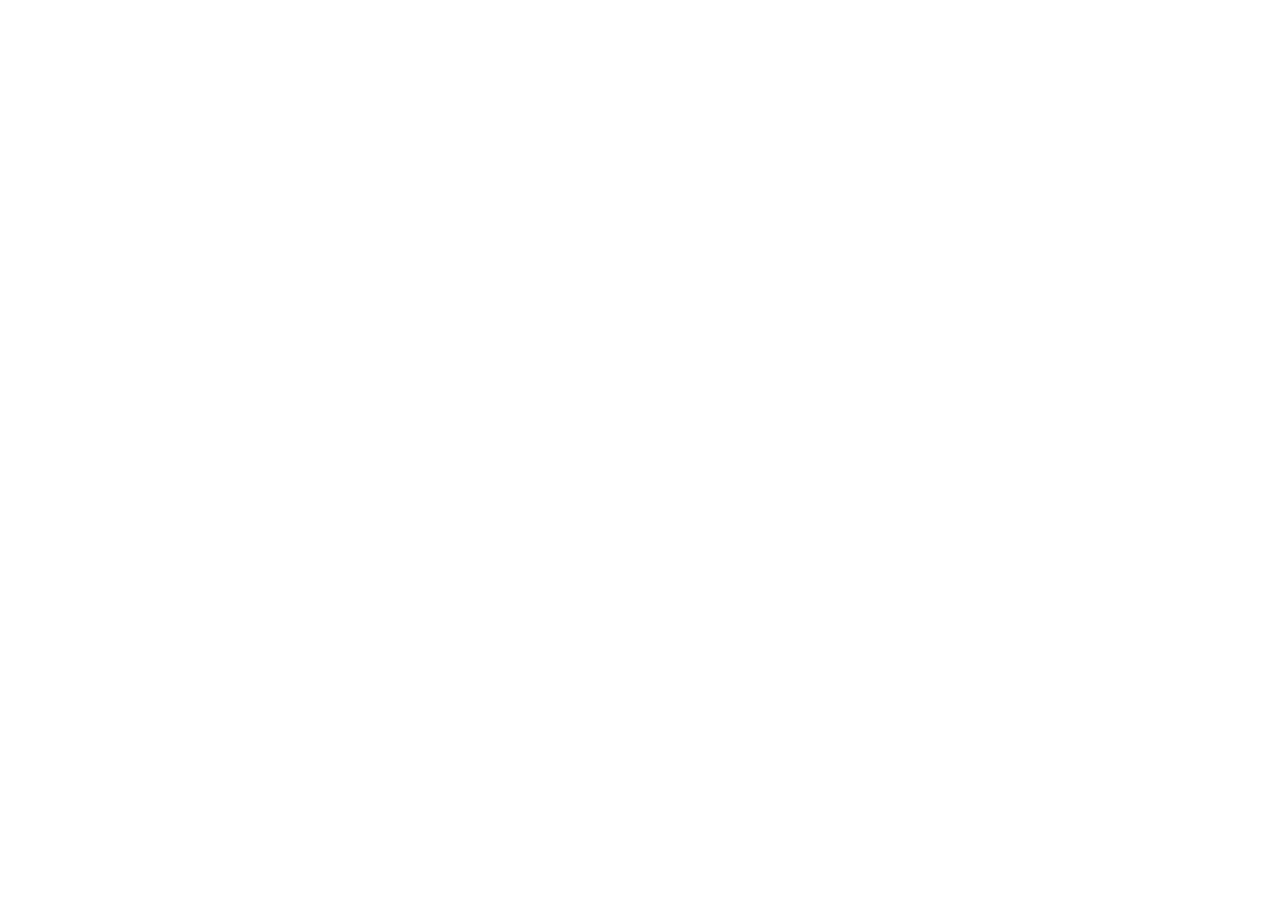
==== index.html @ 2599e7f2 "creazione cartelle e file" ====
<!DOCTYPE html>
<html lang="en">
<head>
    <meta charset="UTF-8">
    <meta name="viewport" content="width=device-width, initial-scale=1.0">
    <title>Giornata 4 - Esercizi e prove</title>
    <link rel="stylesheet" href="assets/css/style.css">
</head>
<body>
    
</body>
</html>
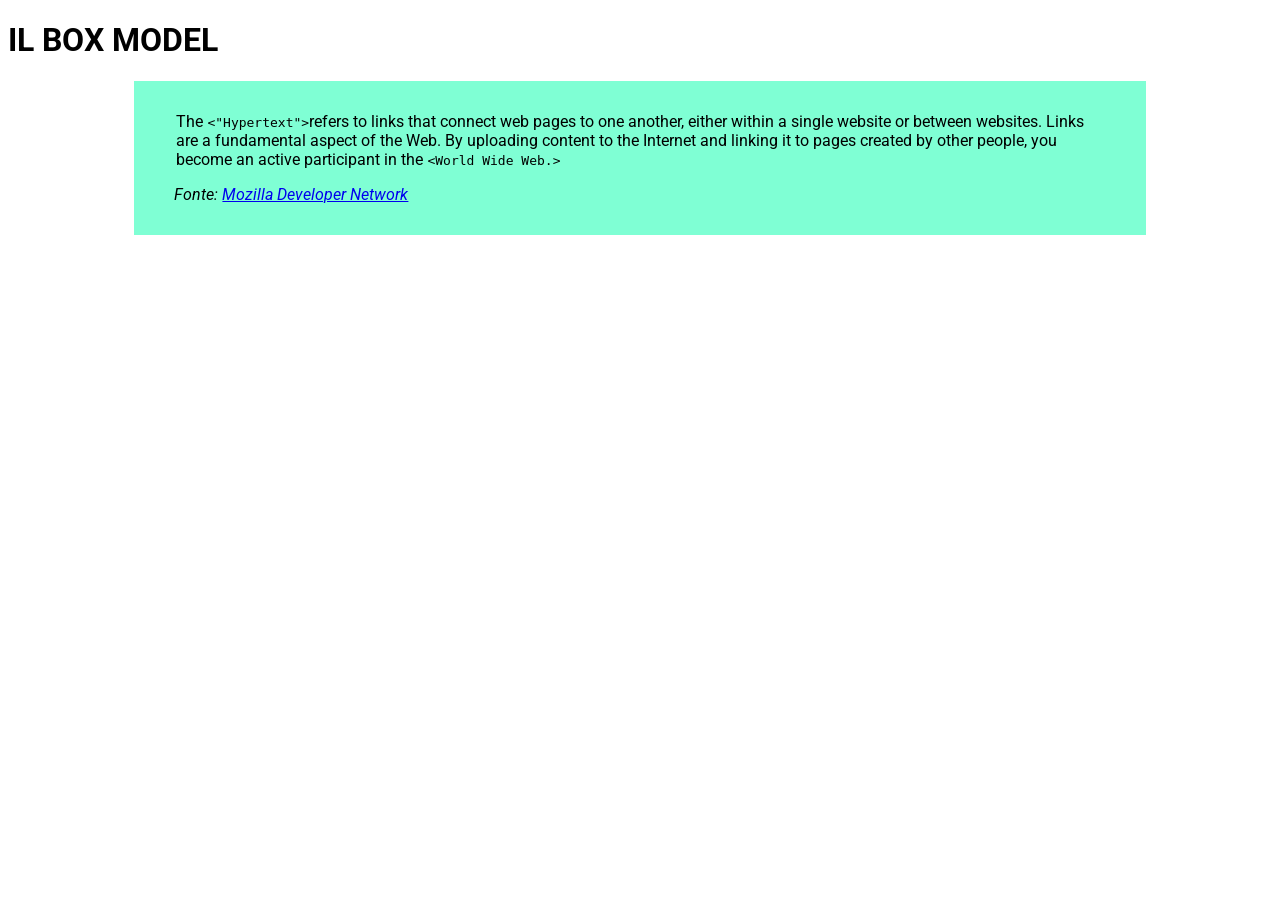
==== commit f5bfcdc5: "aggiunti colori" ====
--- a/index.html
+++ b/index.html
@@ -1,12 +1,30 @@
 <!DOCTYPE html>
-<html lang="en">
+<html lang="it">
+
 <head>
     <meta charset="UTF-8">
     <meta name="viewport" content="width=device-width, initial-scale=1.0">
     <title>Giornata 4 - Esercizi e prove</title>
     <link rel="stylesheet" href="assets/css/style.css">
 </head>
+
 <body>
-    
+    <header>
+    <h1>IL BOX MODEL</h1>
+    </header>
+    <div class="quotation">
+        <blockquote cite="https://developer.mozilla.org">
+            <p>
+                The <code>&lt;"Hypertext"&gt;</code>refers to links that connect web pages to one another, either within
+                a single website or
+                between websites. Links are a fundamental aspect of the Web. By uploading content to the Internet and
+                linking it to pages created by other people, you become an active participant in the
+                <code>&lt;World Wide Web.&gt;</code>
+            </p>
+            <cite>Fonte: <a href="https://developer.mozilla.org" target="_blank" title="Sito ufficiale MDN"> Mozilla
+                    Developer Network</a></cite>
+        </blockquote>
+    </div>
 </body>
+
 </html>
--- a/assets/css/style.css
+++ b/assets/css/style.css
@@ -0,0 +1,21 @@
+@import url('https://fonts.googleapis.com/css2?family=Roboto:ital,wght@0,100..900;1,100..900&display=swap');
+
+html, body {
+font-family: 'Roboto', sans-serif;
+}
+
+.quotation {
+    width: 80%;
+    background-color: aquamarine;
+    margin: 0 auto;
+    padding: 15px 0;
+}
+
+.quotation p {
+    padding-left: 2px;
+}
+
+.image {
+    box-shadow: 4px 4px 8px 5px gray;
+    width: 50%;
+}
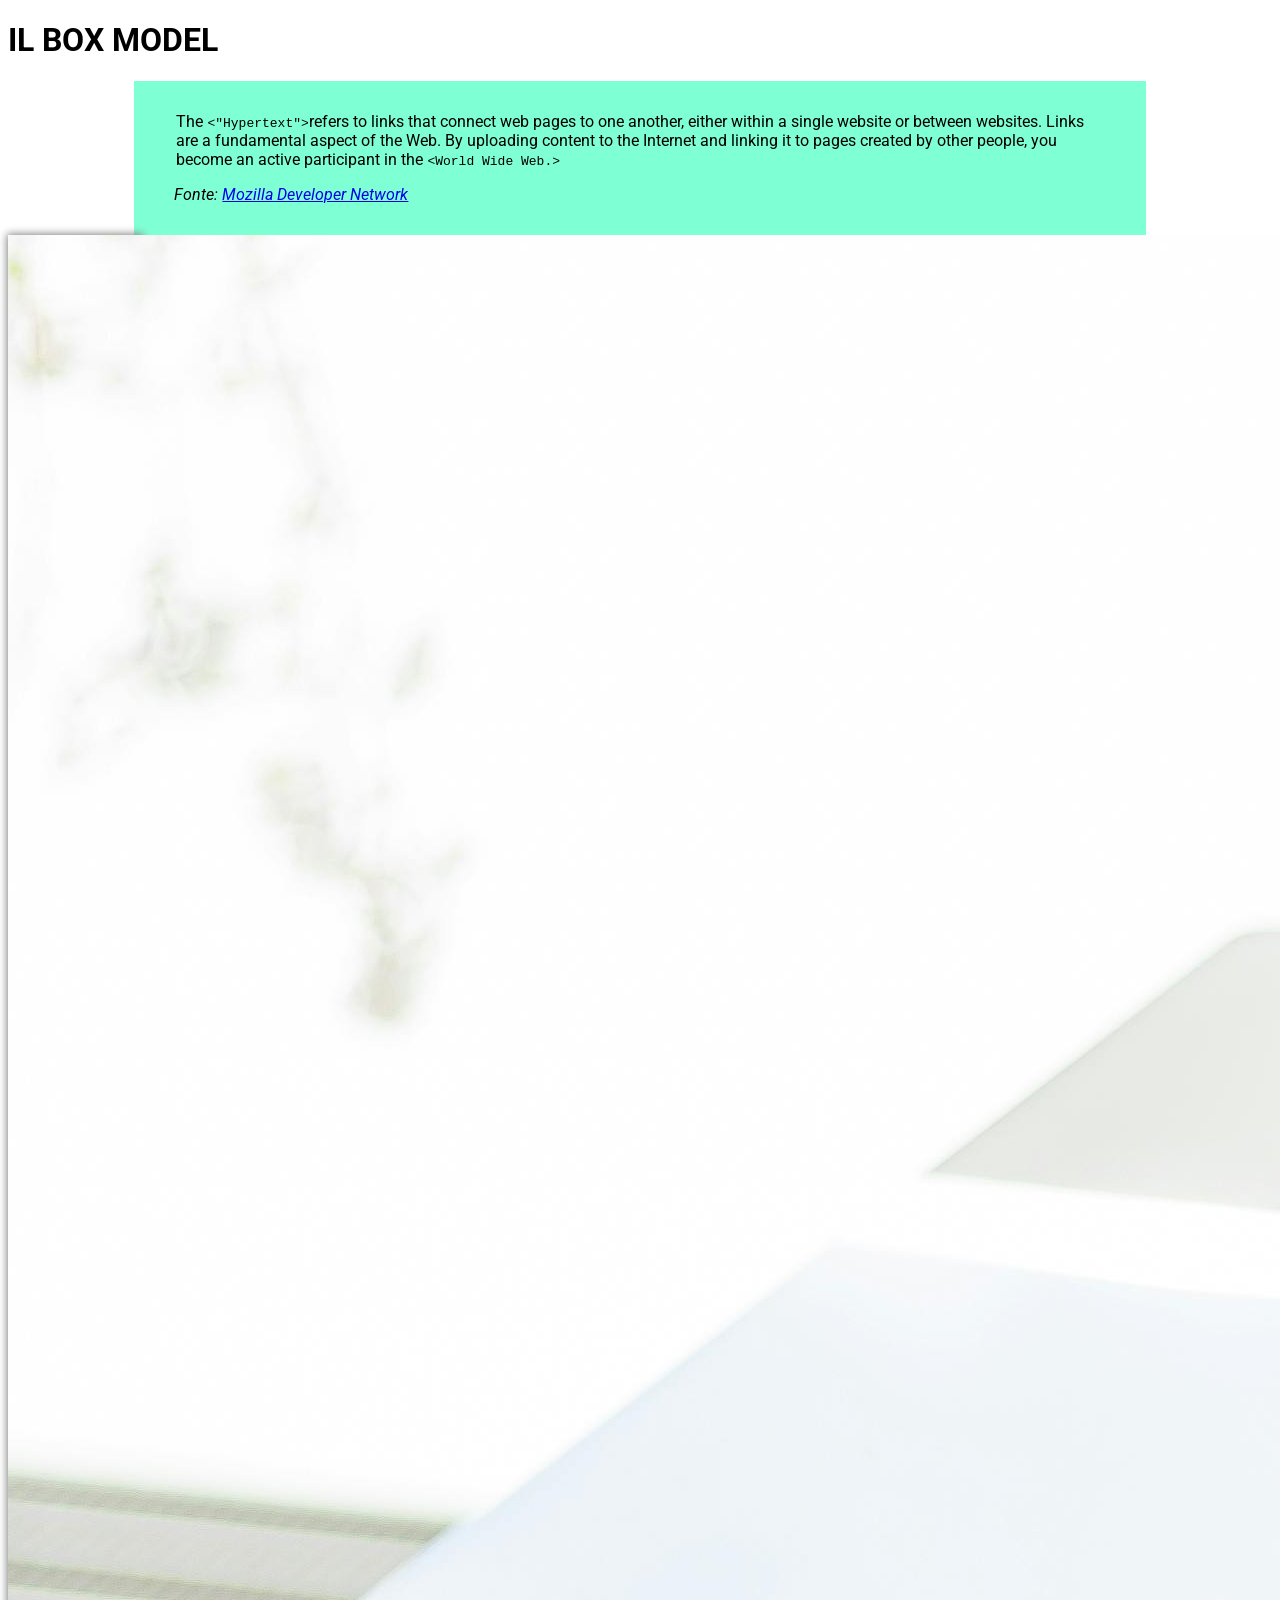
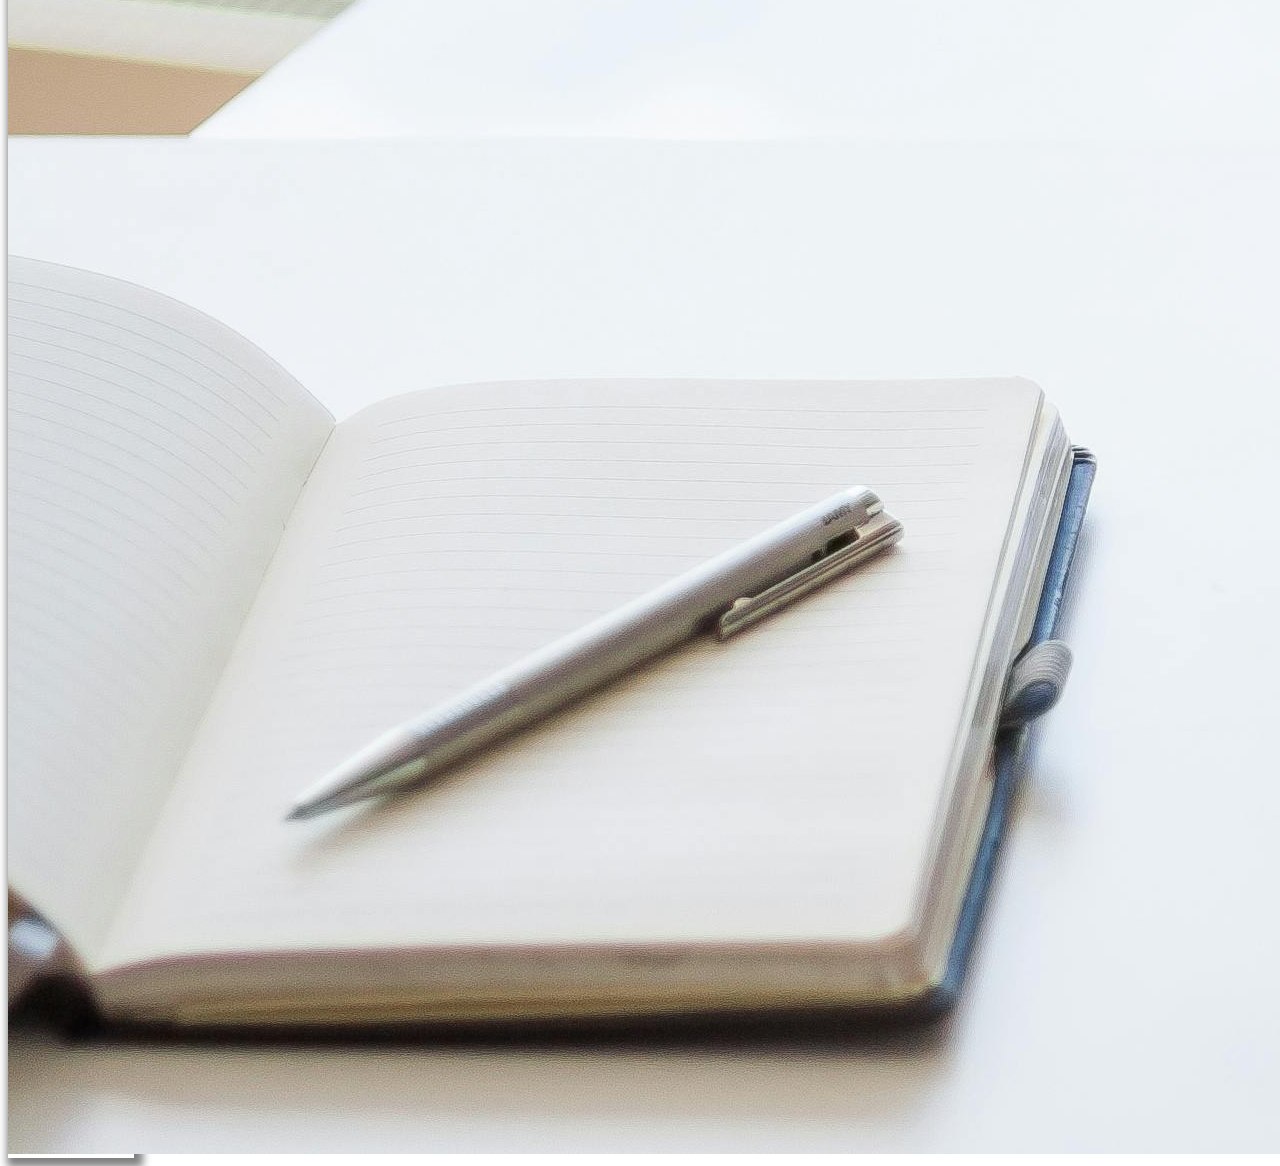
==== commit 27ffcd7c: "aggiunta immagine" ====
--- a/index.html
+++ b/index.html
@@ -10,7 +10,7 @@
 
 <body>
     <header>
-    <h1>IL BOX MODEL</h1>
+        <h1>IL BOX MODEL</h1>
     </header>
     <div class="quotation">
         <blockquote cite="https://developer.mozilla.org">
@@ -25,6 +25,9 @@
                     Developer Network</a></cite>
         </blockquote>
     </div>
+    <div class="image">
+        <img src="./assets/img/pexels-negativespace-92904.jpg" alt="fotohtml">
+    </div>
 </body>
 
 </html>
--- a/assets/css/style.css
+++ b/assets/css/style.css
@@ -17,5 +17,5 @@
 
 .image {
     box-shadow: 4px 4px 8px 5px gray;
-    width: 50%;
+    width: 10%;
 }
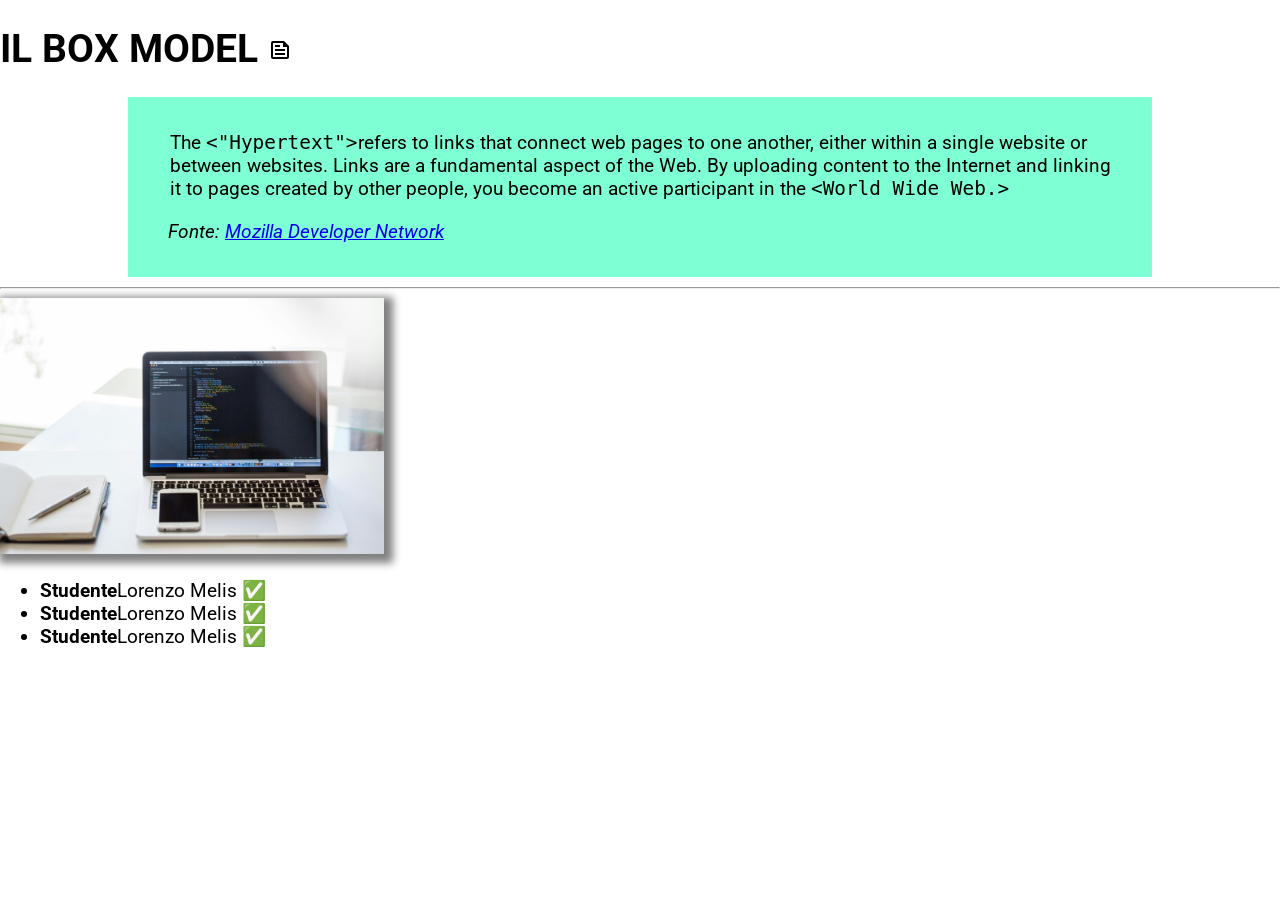
==== commit 0b2f994f: "commit" ====
--- a/index.html
+++ b/index.html
@@ -6,11 +6,15 @@
     <meta name="viewport" content="width=device-width, initial-scale=1.0">
     <title>Giornata 4 - Esercizi e prove</title>
     <link rel="stylesheet" href="assets/css/style.css">
+    <link rel="stylesheet"
+        href="https://fonts.googleapis.com/css2?family=Material+Symbols+Outlined:opsz,wght,FILL,GRAD@20..48,100..700,0..1,-50..200&icon_names=news" />
 </head>
 
 <body>
     <header>
-        <h1>IL BOX MODEL</h1>
+        <h1>IL BOX MODEL <span class="material-symbols-outlined">
+                news
+            </span></h1>
     </header>
     <div class="quotation">
         <blockquote cite="https://developer.mozilla.org">
@@ -25,8 +29,18 @@
                     Developer Network</a></cite>
         </blockquote>
     </div>
+    <hr>
     <div class="image">
         <img src="./assets/img/pexels-negativespace-92904.jpg" alt="fotohtml">
+    </div>
+    <div class="list">
+        <table>
+            <ul>
+                <li>Lorenzo Melis</li>
+                <li>Lorenzo Melis</li>
+                <li>Lorenzo Melis</li>
+            </ul>
+        </table>
     </div>
 </body>
 
--- a/assets/css/style.css
+++ b/assets/css/style.css
@@ -1,7 +1,20 @@
 @import url('https://fonts.googleapis.com/css2?family=Roboto:ital,wght@0,100..900;1,100..900&display=swap');
 
-html, body {
-font-family: 'Roboto', sans-serif;
+.material-symbols-outlined {
+    font-variation-settings:
+        'FILL' 0,
+        'wght' 400,
+        'GRAD' 0,
+        'opsz' 24
+}
+
+html,
+body {
+    margin: 0;
+    padding: 0;
+    font-family: 'Roboto', sans-serif;
+    box-sizing: border-box;
+    font-size: 1.1rem;
 }
 
 .quotation {
@@ -15,7 +28,18 @@
     padding-left: 2px;
 }
 
-.image {
+.image img {
     box-shadow: 4px 4px 8px 5px gray;
-    width: 10%;
+    width: 30%;
+    margin: 0 auto;
+}
+
+.list ul li::before {
+    content: 'Studente';
+    font-weight: bold;
+}
+
+.list ul li::after {
+    content: ' ✅';
+    overflow: auto;
 }
